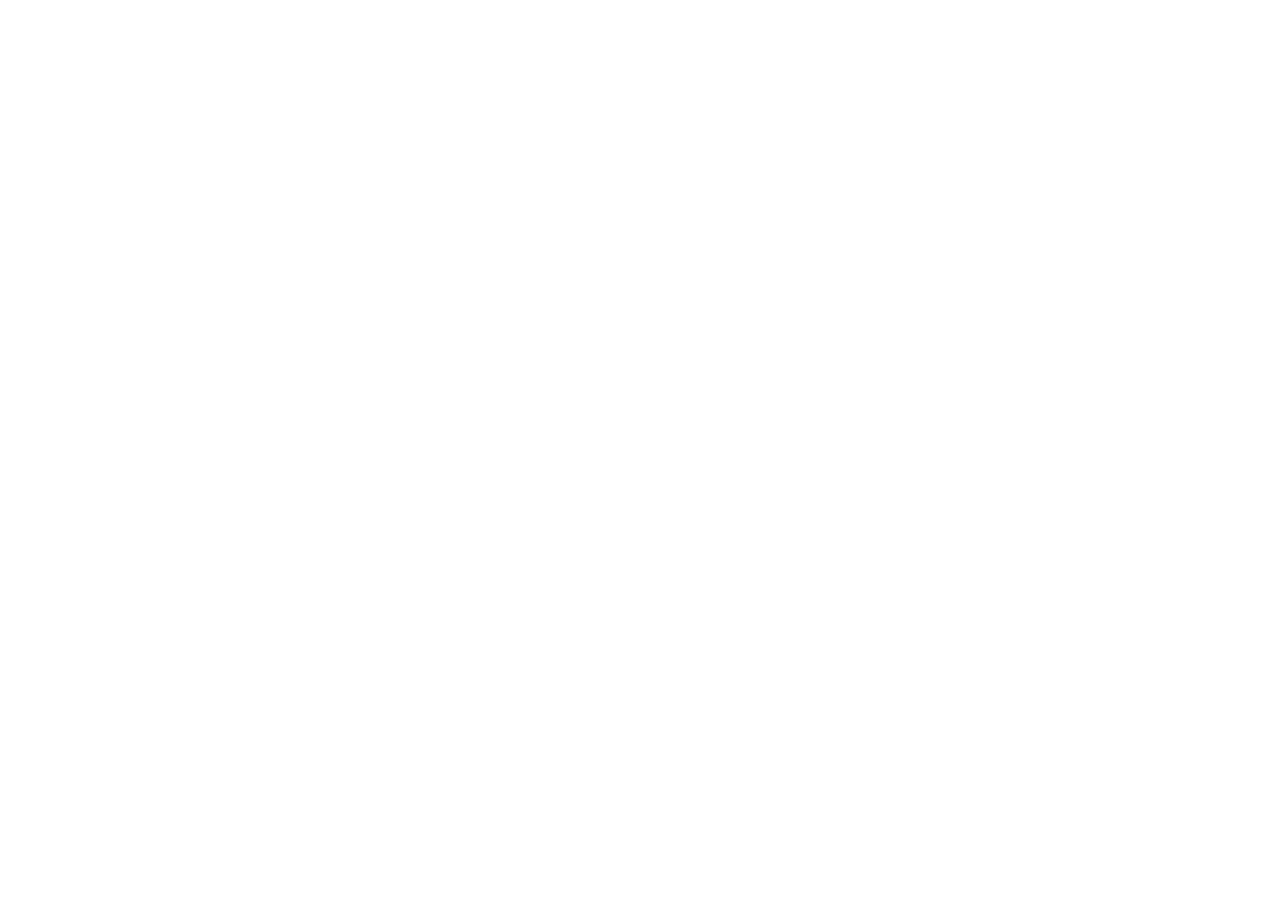
==== assignments/geocities/index.html @ 58fb44a9 "Beginning Code Established" ====
<!DOCTYPE html>
<html lang="en">
    <link rel="stylesheet" href="style.css">
<head>
    <meta charset="UTF-8">
    <meta http-equiv="X-UA-Compatible" content="IE=edge">
    <meta name="viewport" content="width=device-width, initial-scale=1.0">
    <title>Document</title>
</head>
<body>
    
</body>
</html>
---- assignments/geocities/style.css ----
h1 {
    color:red;
}
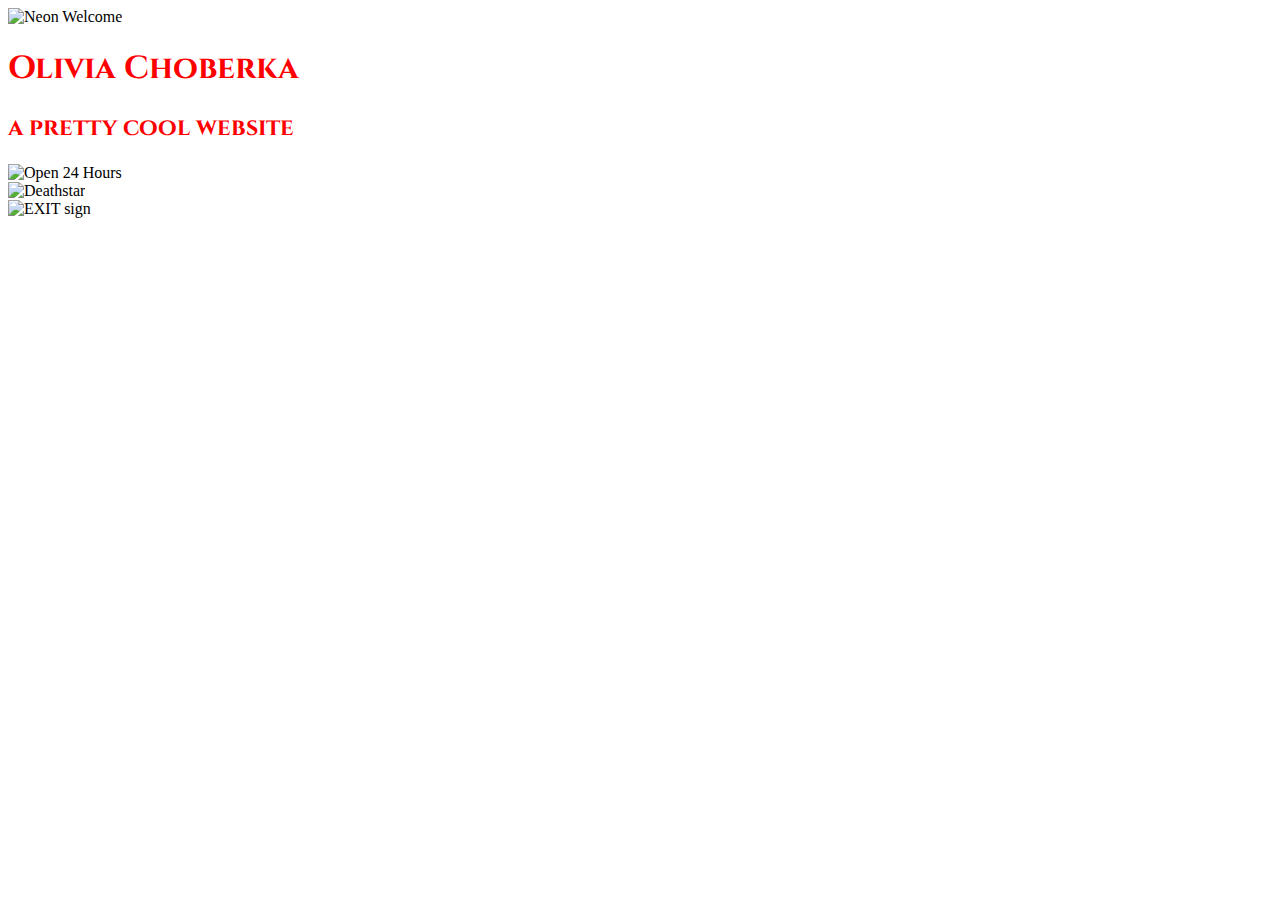
==== commit 40061d2f: "Starting Off" ====
--- a/assignments/geocities/index.html
+++ b/assignments/geocities/index.html
@@ -1,13 +1,33 @@
 <!DOCTYPE html>
 <html lang="en">
     <link rel="stylesheet" href="style.css">
+    <link rel="preconnect" href="https://fonts.googleapis.com">
+    <link rel="preconnect" href="https://fonts.gstatic.com" crossorigin>
+    <link href="https://fonts.googleapis.com/css2?family=Cinzel:wght@400;500;600&display=swap" rel="stylesheet">    
 <head>
     <meta charset="UTF-8">
     <meta http-equiv="X-UA-Compatible" content="IE=edge">
     <meta name="viewport" content="width=device-width, initial-scale=1.0">
-    <title>Document</title>
+    <title>Geocities Assignment</title>
 </head>
 <body>
-    
+    <header>
+        <img src="https://web.archive.org/web/20091026145530/http://geocities.com/jessica946/Neon_Welcome.gif" alt="Neon Welcome">
+        <h1>Olivia Choberka</h1>
+        <h2> a pretty cool website</h2>
+        <img src="https://web.archive.org/web/20091022102154/http://www.geocities.com/tebrugge/Gifs/gifs3/neonanimated/open24hours8.gif" alt="Open 24 Hours">
+    </header>
+    <main>
+<img src="https://web.archive.org/web/20090820065018/http://geocities.com/imperialchicks/images/deathstar.gif" alt="Deathstar">
+
+
+
+
+
+    </main>
+    <footer>
+<img src="https://web.archive.org/web/20090820111655/http://geocities.com/cadowers/neonexit.gif" alt="EXIT sign">
+
+    </footer>
 </body>
 </html>--- a/assignments/geocities/style.css
+++ b/assignments/geocities/style.css
@@ -1,3 +1,13 @@
 h1 {
-    color:red;
-}+    color: red;
+    font-family: 'Cinzel', serif;
+    
+}
+h2{
+    color: red;
+    font-family: 'Cinzel', serif;
+}
+
+html {
+    background-image: url(https://assets.awwwards.com/awards/submissions/2020/06/5ef5350f73bf4684588980.jpg);
+
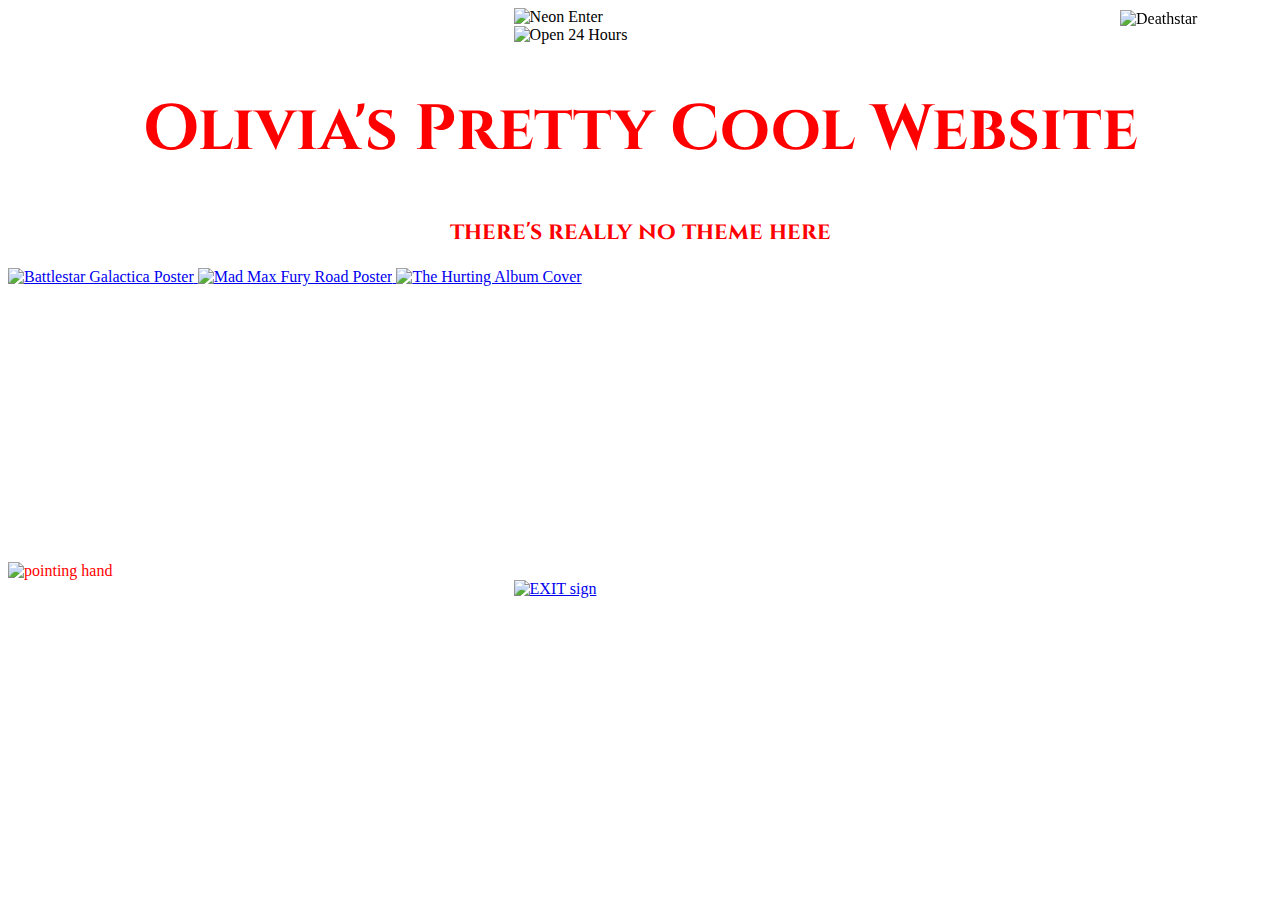
==== commit f765576f: "Main Format" ====
--- a/assignments/geocities/index.html
+++ b/assignments/geocities/index.html
@@ -12,21 +12,57 @@
 </head>
 <body>
     <header>
-        <img src="https://web.archive.org/web/20091026145530/http://geocities.com/jessica946/Neon_Welcome.gif" alt="Neon Welcome">
-        <h1>Olivia Choberka</h1>
-        <h2> a pretty cool website</h2>
-        <img src="https://web.archive.org/web/20091022102154/http://www.geocities.com/tebrugge/Gifs/gifs3/neonanimated/open24hours8.gif" alt="Open 24 Hours">
+        <img class="center" src="https://web.archive.org/web/20020407021625/http://geocities.com:80/blondie10usa/neonenter.gif" alt="Neon Enter" >
+        
+        <img class="center" src="https://web.archive.org/web/20091022102154/http://www.geocities.com/tebrugge/Gifs/gifs3/neonanimated/open24hours8.gif" alt="Open 24 Hours">
+        
+        <h1>Olivia's Pretty Cool Website</h1>
+
+        <h2> there's really no theme here</h2>
+
+        
+
+        
     </header>
     <main>
-<img src="https://web.archive.org/web/20090820065018/http://geocities.com/imperialchicks/images/deathstar.gif" alt="Deathstar">
+<img class="deathstar" src="https://web.archive.org/web/20090820065018/http://geocities.com/imperialchicks/images/deathstar.gif" alt="Deathstar" width= 150px>
 
+<a href="https://www.youtube.com/watch?v=TnYsf2Yv8i8">
+    <img src="https://www.syfy.com/sites/syfy/files/styles/480x330/public/promo-images/bsgs4_hero.jpg" alt="Battlestar Galactica Poster" height=150px>
+</a>
 
+<a href="https://www.youtube.com/watch?v=YWNWi-ZWL3c">
+    <img src="https://m.media-amazon.com/images/M/MV5BN2EwM2I5OWMtMGQyMi00Zjg1LWJkNTctZTdjYTA4OGUwZjMyXkEyXkFqcGdeQXVyMTMxODk2OTU@._V1_FMjpg_UX1000_.jpg" alt="Mad Max Fury Road Poster" height=200px>
+</a>
 
+<a href="https://www.youtube.com/watch?v=mL-CnhbNvYU">
+    <img class="hurting" src="https://images-na.ssl-images-amazon.com/images/I/61vHukwhvYL._SL1200_.jpg" alt="The Hurting Album Cover" height=150px>
+</a>
 
+<p>
+    Lorem ipsum dolor sit amet consectetur adipisicing elit. Nemo dicta libero quasi expedita sunt, odio aut possimus quis tenetur ex culpa temporibus repellendus quibusdam odit labore et dolores consequuntur ipsum!
+</p>
+<p>
+    Lorem ipsum dolor sit amet consectetur adipisicing elit. Nemo dicta libero quasi expedita sunt, odio aut possimus quis tenetur ex culpa temporibus repellendus quibusdam odit labore et dolores consequuntur ipsum!
+</p>
+<p>
+    Lorem ipsum dolor sit amet consectetur adipisicing elit. Nemo dicta libero quasi expedita sunt, odio aut possimus quis tenetur ex culpa temporibus repellendus quibusdam odit labore et dolores consequuntur ipsum!
+</p>
+<p>
+    Lorem ipsum dolor sit amet consectetur adipisicing elit. Nemo dicta libero quasi expedita sunt, odio aut possimus quis tenetur ex culpa temporibus repellendus quibusdam odit labore et dolores consequuntur ipsum!
+</p>
+<p>
+    Lorem ipsum dolor sit amet consectetur adipisicing elit. Nemo dicta libero quasi expedita sunt, odio aut possimus quis tenetur ex culpa temporibus repellendus quibusdam odit labore et dolores consequuntur ipsum!
+</p>
 
     </main>
     <footer>
-<img src="https://web.archive.org/web/20090820111655/http://geocities.com/cadowers/neonexit.gif" alt="EXIT sign">
+        <div>
+  <img class="point" src="https://web.archive.org/web/20090829161516/http://geocities.com/g4epnuk/downhand.gif" alt="pointing hand">      
+<a href="https://www.youtube.com/watch?v=xuCn8ux2gbs">
+    <img class="center" class="exit-absolute" src="https://web.archive.org/web/20090820111655/http://geocities.com/cadowers/neonexit.gif" alt="EXIT sign" >
+</a>
+  </div>
 
     </footer>
 </body>
--- a/assignments/geocities/style.css
+++ b/assignments/geocities/style.css
@@ -1,13 +1,65 @@
 h1 {
     color: red;
     font-family: 'Cinzel', serif;
+    text-align: center;
+    font-size: 400%;
     
 }
 h2{
     color: red;
     font-family: 'Cinzel', serif;
+    text-align: center;
 }
 
 html {
-    background-image: url(https://assets.awwwards.com/awards/submissions/2020/06/5ef5350f73bf4684588980.jpg);
+    background-image: url(https://i.pinimg.com/originals/b4/71/d6/b471d641c2fb84308dfb016cbf4ac6bb.gif);
 
+}
+footer {
+    color: red;
+}
+.deathstar {
+    position: fixed;
+    top: 10px;
+    right: 10px;
+    
+}
+.hurting {
+    
+
+}
+
+
+
+
+
+
+
+
+
+
+
+}
+.exit-absolute {
+    position: absolute;
+    top: 100px;
+    left: 0;
+  
+  
+}
+.center {
+    display: block;
+    margin-left: auto;
+    margin-right: auto;
+    width: 20%;
+  
+}
+.point {
+    display: block;
+    margin-left: auto;
+    margin-right: auto;
+
+}
+p {
+    color:white;
+}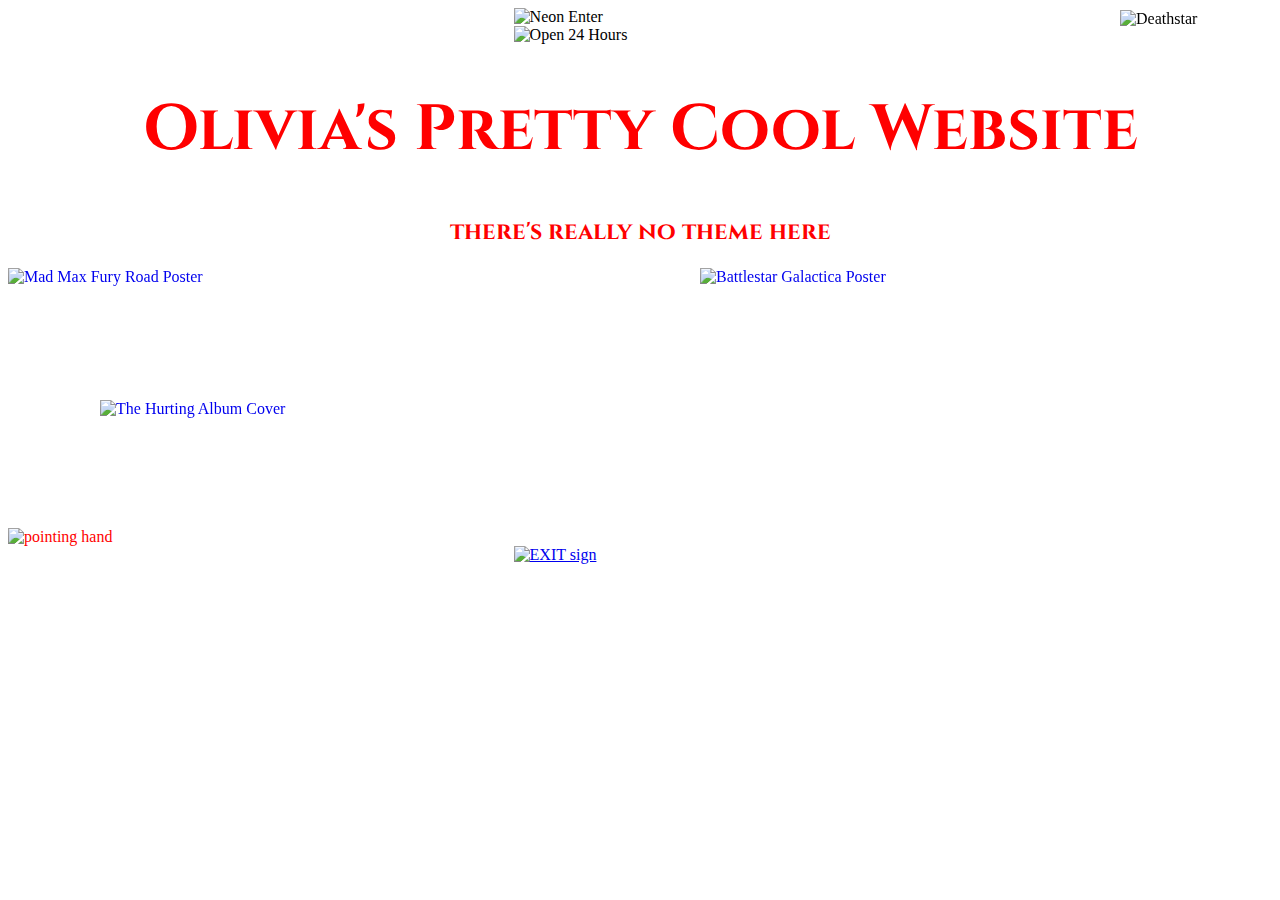
==== commit a52a5164: "More" ====
--- a/assignments/geocities/index.html
+++ b/assignments/geocities/index.html
@@ -27,15 +27,15 @@
     <main>
 <img class="deathstar" src="https://web.archive.org/web/20090820065018/http://geocities.com/imperialchicks/images/deathstar.gif" alt="Deathstar" width= 150px>
 
-<a href="https://www.youtube.com/watch?v=TnYsf2Yv8i8">
-    <img src="https://www.syfy.com/sites/syfy/files/styles/480x330/public/promo-images/bsgs4_hero.jpg" alt="Battlestar Galactica Poster" height=150px>
+<a  href="https://www.youtube.com/watch?v=TnYsf2Yv8i8">
+    <img class="galactica" src="https://www.syfy.com/sites/syfy/files/styles/480x330/public/promo-images/bsgs4_hero.jpg" alt="Battlestar Galactica Poster" height=150px>
 </a>
 
 <a href="https://www.youtube.com/watch?v=YWNWi-ZWL3c">
-    <img src="https://m.media-amazon.com/images/M/MV5BN2EwM2I5OWMtMGQyMi00Zjg1LWJkNTctZTdjYTA4OGUwZjMyXkEyXkFqcGdeQXVyMTMxODk2OTU@._V1_FMjpg_UX1000_.jpg" alt="Mad Max Fury Road Poster" height=200px>
+    <img class="fury"src="https://m.media-amazon.com/images/M/MV5BN2EwM2I5OWMtMGQyMi00Zjg1LWJkNTctZTdjYTA4OGUwZjMyXkEyXkFqcGdeQXVyMTMxODk2OTU@._V1_FMjpg_UX1000_.jpg" alt="Mad Max Fury Road Poster" height=200px>
 </a>
 
-<a href="https://www.youtube.com/watch?v=mL-CnhbNvYU">
+<a class="center" href="https://www.youtube.com/watch?v=mL-CnhbNvYU">
     <img class="hurting" src="https://images-na.ssl-images-amazon.com/images/I/61vHukwhvYL._SL1200_.jpg" alt="The Hurting Album Cover" height=150px>
 </a>
 
--- a/assignments/geocities/style.css
+++ b/assignments/geocities/style.css
@@ -25,11 +25,24 @@
     
 }
 .hurting {
-    
+    position:fixed;
+    top: 400px;
+    left: 100px;
+    right:10px;
 
 }
-
-
+.galactica {
+    position:fixed;
+    top: 100 px;
+    right:100px;
+    left: 700px;
+}
+.fury {
+    position:fixed;
+    top:
+    left:
+    right:10px;
+}
 
 
 
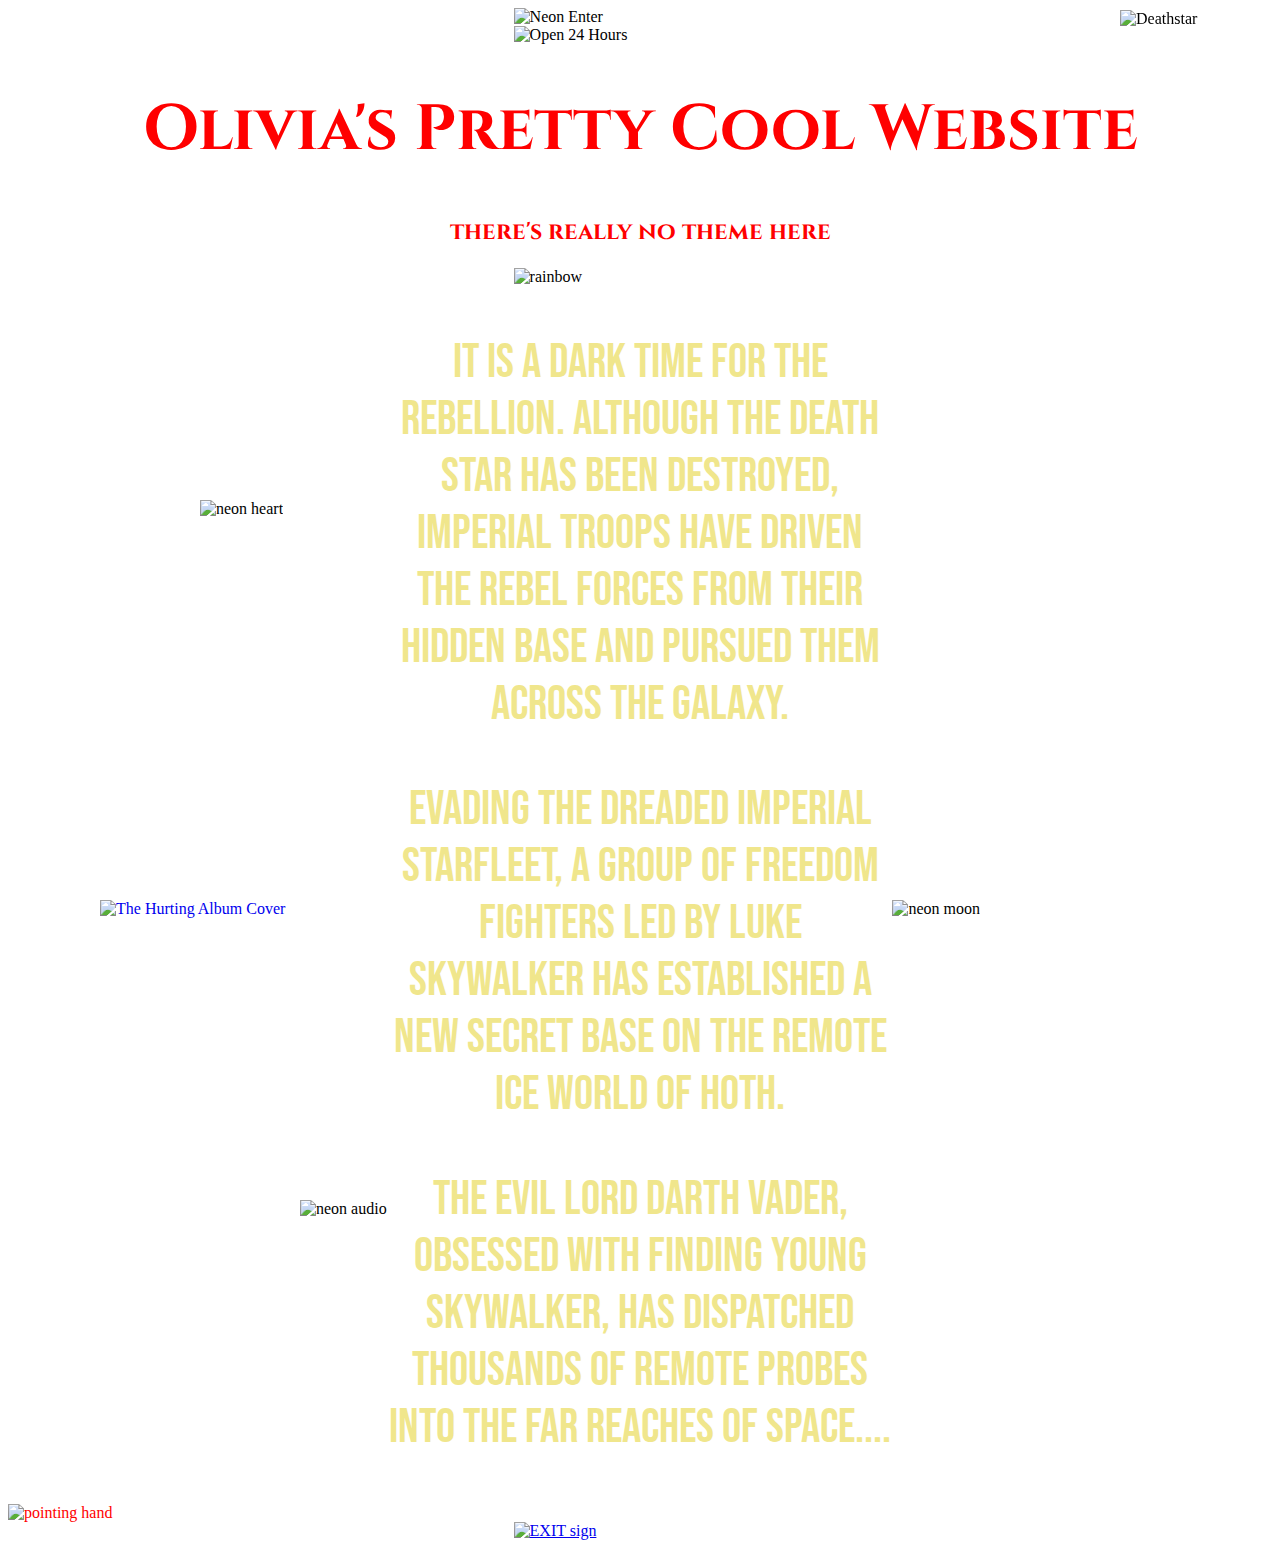
==== commit 923d728f: "finished?" ====
--- a/assignments/geocities/index.html
+++ b/assignments/geocities/index.html
@@ -4,6 +4,9 @@
     <link rel="preconnect" href="https://fonts.googleapis.com">
     <link rel="preconnect" href="https://fonts.gstatic.com" crossorigin>
     <link href="https://fonts.googleapis.com/css2?family=Cinzel:wght@400;500;600&display=swap" rel="stylesheet">    
+    <link rel="preconnect" href="https://fonts.googleapis.com">
+    <link rel="preconnect" href="https://fonts.gstatic.com" crossorigin>
+    <link href="https://fonts.googleapis.com/css2?family=Bebas+Neue&display=swap" rel="stylesheet">
 <head>
     <meta charset="UTF-8">
     <meta http-equiv="X-UA-Compatible" content="IE=edge">
@@ -27,6 +30,14 @@
     <main>
 <img class="deathstar" src="https://web.archive.org/web/20090820065018/http://geocities.com/imperialchicks/images/deathstar.gif" alt="Deathstar" width= 150px>
 
+<img class="heart" src="https://web.archive.org/web/20090831021700/http://geocities.com/miss1980_m/heart_neon.gif" alt="neon heart">
+
+<img class="moon" src="https://web.archive.org/web/20091027110156/http://www.geocities.com/kindeled_spirit/neonmoon.gif" alt="neon moon">
+
+<img class="audio" src="https://web.archive.org/web/20091020184738/http://geocities.com/SouthBeach/Pointe/8556/soundneon.gif" alt="neon audio">
+
+<img class="center" class="rainbow" src="https://web.archive.org/web/20090728131115/http://www.geocities.com/mrbrownus/rainbow_sep052903.gif" alt="rainbow">
+
 <a  href="https://www.youtube.com/watch?v=TnYsf2Yv8i8">
     <img class="galactica" src="https://www.syfy.com/sites/syfy/files/styles/480x330/public/promo-images/bsgs4_hero.jpg" alt="Battlestar Galactica Poster" height=150px>
 </a>
@@ -40,20 +51,30 @@
 </a>
 
 <p>
-    Lorem ipsum dolor sit amet consectetur adipisicing elit. Nemo dicta libero quasi expedita sunt, odio aut possimus quis tenetur ex culpa temporibus repellendus quibusdam odit labore et dolores consequuntur ipsum!
+    It is a dark time for the
+Rebellion. Although the Death
+Star has been destroyed,
+Imperial troops have driven the
+Rebel forces from their hidden
+base and pursued them across
+the galaxy.
+
 </p>
 <p>
-    Lorem ipsum dolor sit amet consectetur adipisicing elit. Nemo dicta libero quasi expedita sunt, odio aut possimus quis tenetur ex culpa temporibus repellendus quibusdam odit labore et dolores consequuntur ipsum!
+    Evading the dreaded Imperial
+Starfleet, a group of freedom
+fighters led by Luke Skywalker
+has established a new secret
+base on the remote ice world
+of Hoth. 
 </p>
-<p>
-    Lorem ipsum dolor sit amet consectetur adipisicing elit. Nemo dicta libero quasi expedita sunt, odio aut possimus quis tenetur ex culpa temporibus repellendus quibusdam odit labore et dolores consequuntur ipsum!
+<p>The evil lord Darth Vader,
+    obsessed with finding young
+    Skywalker, has dispatched
+    thousands of remote probes into
+    the far reaches of space....
 </p>
-<p>
-    Lorem ipsum dolor sit amet consectetur adipisicing elit. Nemo dicta libero quasi expedita sunt, odio aut possimus quis tenetur ex culpa temporibus repellendus quibusdam odit labore et dolores consequuntur ipsum!
-</p>
-<p>
-    Lorem ipsum dolor sit amet consectetur adipisicing elit. Nemo dicta libero quasi expedita sunt, odio aut possimus quis tenetur ex culpa temporibus repellendus quibusdam odit labore et dolores consequuntur ipsum!
-</p>
+
 
     </main>
     <footer>
--- a/assignments/geocities/style.css
+++ b/assignments/geocities/style.css
@@ -25,33 +25,48 @@
     
 }
 .hurting {
-    position:fixed;
-    top: 400px;
+    position:absolute;
+    top: 900px;
     left: 100px;
     right:10px;
 
 }
 .galactica {
-    position:fixed;
+    position:absolute;
     top: 100 px;
-    right:100px;
-    left: 700px;
+    right:50px;
+    left: 1450px;
 }
 .fury {
-    position:fixed;
-    top:
-    left:
-    right:10px;
+    position:absolute;
+    top: 1300px;
+    right:50px;
+    left: 1450px;
+   
 }
 
+.heart {
+    position:absolute;
+    top: 500px;
+    left: 200px;
+}
+.moon {
+    position: absolute;
+    top: 900px;
+    right: 300px;
+    
 
+}
+.audio {
+    position: absolute;
+    top: 1200px;
+    left: 300px;
 
+}
+.rainbow {
+    
 
-
-
-
-
-
+}
 }
 .exit-absolute {
     position: absolute;
@@ -73,6 +88,11 @@
     margin-right: auto;
 
 }
-p {
-    color:white;
-}+p{
+    color:khaki;
+    font-family:'Bebas Neue', cursive;
+    font-size: 300%;
+    text-align: center;
+    padding-left: 30%;
+    padding-right: 30%;
+}
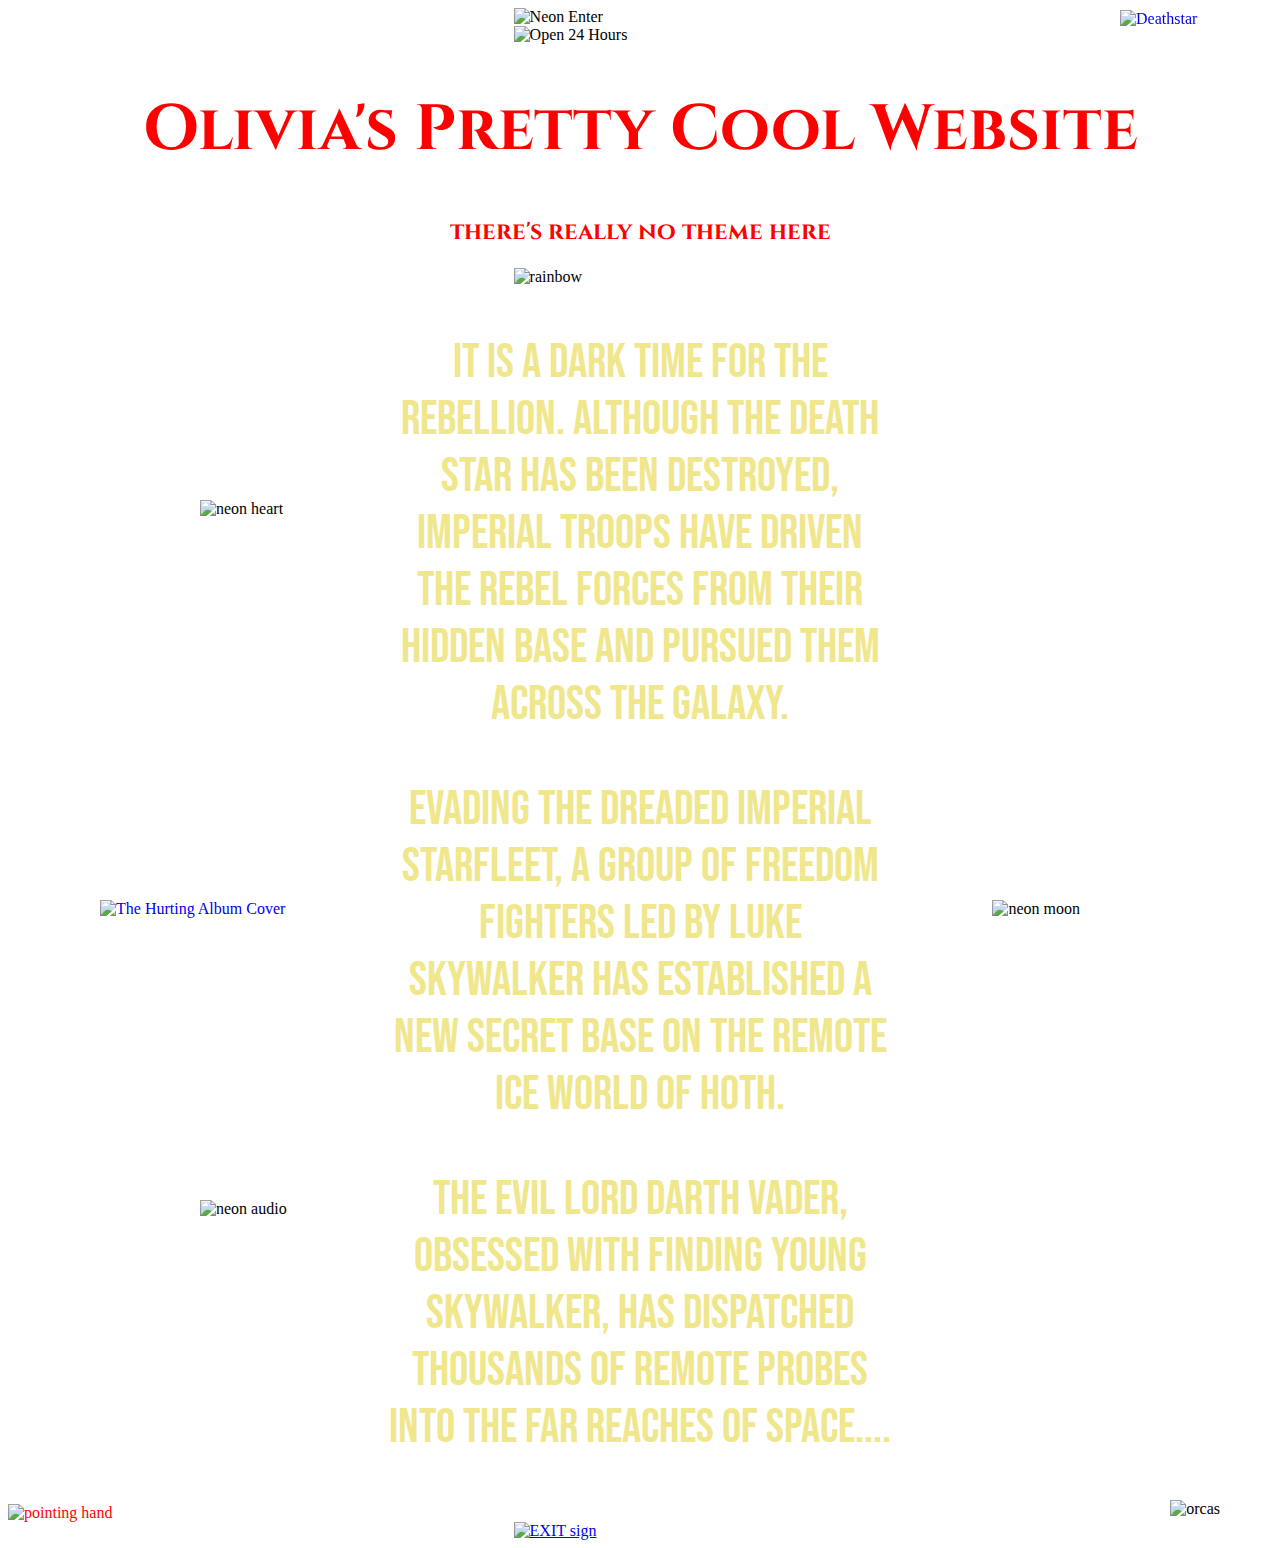
==== commit 5841829e: "Last Details" ====
--- a/assignments/geocities/index.html
+++ b/assignments/geocities/index.html
@@ -1,90 +1,84 @@
 <!DOCTYPE html>
 <html lang="en">
-    <link rel="stylesheet" href="style.css">
-    <link rel="preconnect" href="https://fonts.googleapis.com">
-    <link rel="preconnect" href="https://fonts.gstatic.com" crossorigin>
-    <link href="https://fonts.googleapis.com/css2?family=Cinzel:wght@400;500;600&display=swap" rel="stylesheet">    
-    <link rel="preconnect" href="https://fonts.googleapis.com">
-    <link rel="preconnect" href="https://fonts.gstatic.com" crossorigin>
-    <link href="https://fonts.googleapis.com/css2?family=Bebas+Neue&display=swap" rel="stylesheet">
+<link rel="stylesheet" href="style.css">
+<link rel="preconnect" href="https://fonts.googleapis.com">
+<link rel="preconnect" href="https://fonts.gstatic.com" crossorigin>
+<link href="https://fonts.googleapis.com/css2?family=Cinzel:wght@400;500;600&display=swap" rel="stylesheet">
+<link rel="preconnect" href="https://fonts.googleapis.com">
+<link rel="preconnect" href="https://fonts.gstatic.com" crossorigin>
+<link href="https://fonts.googleapis.com/css2?family=Bebas+Neue&display=swap" rel="stylesheet">
+
 <head>
-    <meta charset="UTF-8">
-    <meta http-equiv="X-UA-Compatible" content="IE=edge">
-    <meta name="viewport" content="width=device-width, initial-scale=1.0">
-    <title>Geocities Assignment</title>
+  <meta charset="UTF-8">
+  <meta http-equiv="X-UA-Compatible" content="IE=edge">
+  <meta name="viewport" content="width=device-width, initial-scale=1.0">
+  <title>Geocities Assignment</title>
 </head>
+
 <body>
-    <header>
-        <img class="center" src="https://web.archive.org/web/20020407021625/http://geocities.com:80/blondie10usa/neonenter.gif" alt="Neon Enter" >
-        
-        <img class="center" src="https://web.archive.org/web/20091022102154/http://www.geocities.com/tebrugge/Gifs/gifs3/neonanimated/open24hours8.gif" alt="Open 24 Hours">
-        
-        <h1>Olivia's Pretty Cool Website</h1>
+  <header>
+    <img class="center" src="https://web.archive.org/web/20020407021625/http://geocities.com:80/blondie10usa/neonenter.gif" alt="Neon Enter">
 
-        <h2> there's really no theme here</h2>
+    <img class="center" src="https://web.archive.org/web/20091022102154/http://www.geocities.com/tebrugge/Gifs/gifs3/neonanimated/open24hours8.gif" alt="Open 24 Hours">
 
-        
+    <h1>Olivia's Pretty Cool Website</h1>
 
-        
-    </header>
-    <main>
-<img class="deathstar" src="https://web.archive.org/web/20090820065018/http://geocities.com/imperialchicks/images/deathstar.gif" alt="Deathstar" width= 150px>
+    <h2> there's really no theme here</h2>
 
-<img class="heart" src="https://web.archive.org/web/20090831021700/http://geocities.com/miss1980_m/heart_neon.gif" alt="neon heart">
+  </header>
+  <main>
+    <a href="https://starwars.fandom.com/wiki/Death_Star_plans/Legends">
+      <img class="deathstar" src="https://web.archive.org/web/20090820065018/http://geocities.com/imperialchicks/images/deathstar.gif" alt="Deathstar" width="150px"></a>
+    <img class="heart" src="https://web.archive.org/web/20090831021700/http://geocities.com/miss1980_m/heart_neon.gif" alt="neon heart">
+    <img class="moon" src="https://web.archive.org/web/20091027110156/http://www.geocities.com/kindeled_spirit/neonmoon.gif" alt="neon moon">
+    <img class="audio" src="https://web.archive.org/web/20091020184738/http://geocities.com/SouthBeach/Pointe/8556/soundneon.gif" alt="neon audio">
+    <img class="orca" src="https://web.archive.org/web/20091022022041/http://www.geocities.com/plwolfpack2/time-orca_swim_lg_clr.gif" alt="orcas">
+    <img class="center" src="https://web.archive.org/web/20090728131115/http://www.geocities.com/mrbrownus/rainbow_sep052903.gif" alt="rainbow">
+    <a href="https://www.youtube.com/watch?v=TnYsf2Yv8i8">
+      <img class="galactica" src="https://www.syfy.com/sites/syfy/files/styles/480x330/public/promo-images/bsgs4_hero.jpg" alt="Battlestar Galactica Poster" height="150px">
+    </a>
+    <a href="https://www.youtube.com/watch?v=YWNWi-ZWL3c">
+      <img class="fury" src="https://m.media-amazon.com/images/M/MV5BN2EwM2I5OWMtMGQyMi00Zjg1LWJkNTctZTdjYTA4OGUwZjMyXkEyXkFqcGdeQXVyMTMxODk2OTU@._V1_FMjpg_UX1000_.jpg" alt="Mad Max Fury Road Poster" height="200px">
+    </a>
+    <a class="center" href="https://www.youtube.com/watch?v=mL-CnhbNvYU">
+      <img class="hurting" src="https://images-na.ssl-images-amazon.com/images/I/61vHukwhvYL._SL1200_.jpg" alt="The Hurting Album Cover" height="150px">
+    </a>
 
-<img class="moon" src="https://web.archive.org/web/20091027110156/http://www.geocities.com/kindeled_spirit/neonmoon.gif" alt="neon moon">
+    <p>
+      It is a dark time for the
+      Rebellion. Although the Death
+      Star has been destroyed,
+      Imperial troops have driven the
+      Rebel forces from their hidden
+      base and pursued them across
+      the galaxy.
 
-<img class="audio" src="https://web.archive.org/web/20091020184738/http://geocities.com/SouthBeach/Pointe/8556/soundneon.gif" alt="neon audio">
+    </p>
+    <p>
+      Evading the dreaded Imperial
+      Starfleet, a group of freedom
+      fighters led by Luke Skywalker
+      has established a new secret
+      base on the remote ice world
+      of Hoth.
+    </p>
+    <p>The evil lord Darth Vader,
+      obsessed with finding young
+      Skywalker, has dispatched
+      thousands of remote probes into
+      the far reaches of space....
+    </p>
 
-<img class="center" class="rainbow" src="https://web.archive.org/web/20090728131115/http://www.geocities.com/mrbrownus/rainbow_sep052903.gif" alt="rainbow">
+  </main>
+  <footer>
+    <div>
+      <img class="point" src="https://web.archive.org/web/20090829161516/http://geocities.com/g4epnuk/downhand.gif" alt="pointing hand">
+      <a href="https://www.youtube.com/watch?v=xuCn8ux2gbs">
+        <img class="center" src="https://web.archive.org/web/20090820111655/http://geocities.com/cadowers/neonexit.gif" alt="EXIT sign">
+      </a>
+    </div>
 
-<a  href="https://www.youtube.com/watch?v=TnYsf2Yv8i8">
-    <img class="galactica" src="https://www.syfy.com/sites/syfy/files/styles/480x330/public/promo-images/bsgs4_hero.jpg" alt="Battlestar Galactica Poster" height=150px>
-</a>
+  </footer>
+</body>
 
-<a href="https://www.youtube.com/watch?v=YWNWi-ZWL3c">
-    <img class="fury"src="https://m.media-amazon.com/images/M/MV5BN2EwM2I5OWMtMGQyMi00Zjg1LWJkNTctZTdjYTA4OGUwZjMyXkEyXkFqcGdeQXVyMTMxODk2OTU@._V1_FMjpg_UX1000_.jpg" alt="Mad Max Fury Road Poster" height=200px>
-</a>
-
-<a class="center" href="https://www.youtube.com/watch?v=mL-CnhbNvYU">
-    <img class="hurting" src="https://images-na.ssl-images-amazon.com/images/I/61vHukwhvYL._SL1200_.jpg" alt="The Hurting Album Cover" height=150px>
-</a>
-
-<p>
-    It is a dark time for the
-Rebellion. Although the Death
-Star has been destroyed,
-Imperial troops have driven the
-Rebel forces from their hidden
-base and pursued them across
-the galaxy.
-
-</p>
-<p>
-    Evading the dreaded Imperial
-Starfleet, a group of freedom
-fighters led by Luke Skywalker
-has established a new secret
-base on the remote ice world
-of Hoth. 
-</p>
-<p>The evil lord Darth Vader,
-    obsessed with finding young
-    Skywalker, has dispatched
-    thousands of remote probes into
-    the far reaches of space....
-</p>
-
-
-    </main>
-    <footer>
-        <div>
-  <img class="point" src="https://web.archive.org/web/20090829161516/http://geocities.com/g4epnuk/downhand.gif" alt="pointing hand">      
-<a href="https://www.youtube.com/watch?v=xuCn8ux2gbs">
-    <img class="center" class="exit-absolute" src="https://web.archive.org/web/20090820111655/http://geocities.com/cadowers/neonexit.gif" alt="EXIT sign" >
-</a>
-  </div>
-
-    </footer>
-</body>
 </html>--- a/assignments/geocities/style.css
+++ b/assignments/geocities/style.css
@@ -53,20 +53,22 @@
 .moon {
     position: absolute;
     top: 900px;
-    right: 300px;
+    right: 200px;
     
 
 }
 .audio {
     position: absolute;
     top: 1200px;
-    left: 300px;
+    left: 200px;
 
 }
-.rainbow {
+.orca {
+    position: absolute;
+    top: 1500px;
+    right: 60px;
     
 
-}
 }
 .exit-absolute {
     position: absolute;
@@ -96,3 +98,6 @@
     padding-left: 30%;
     padding-right: 30%;
 }
+body {
+    cursor: crosshair;
+}
